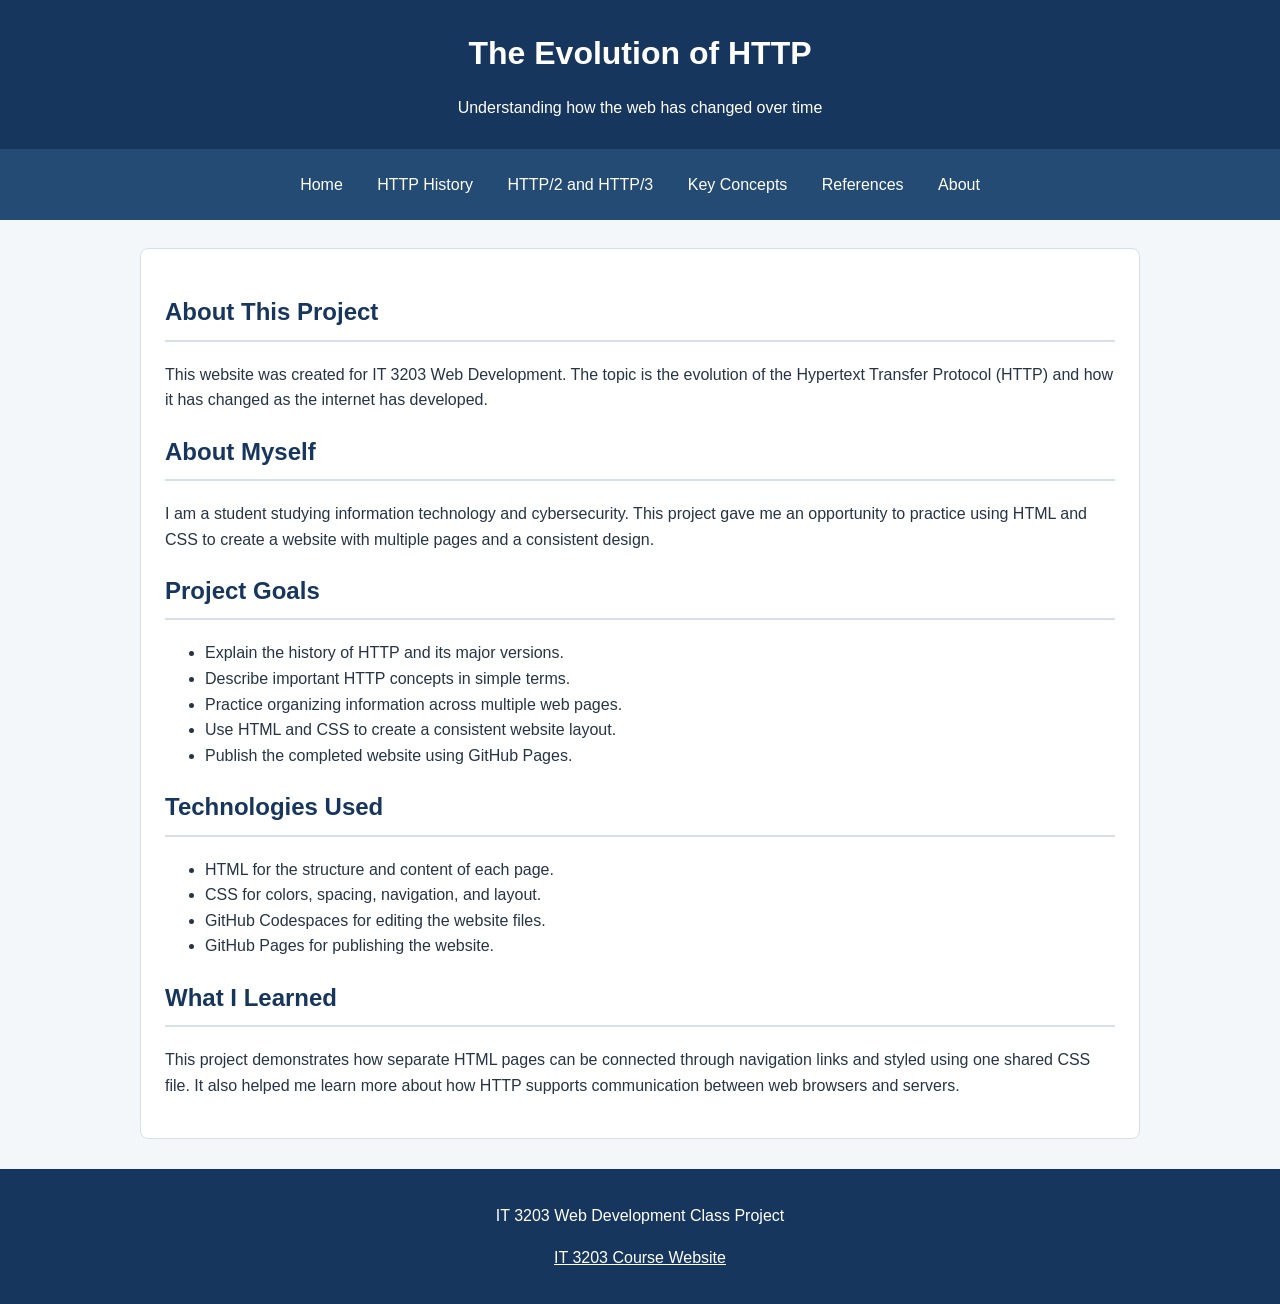
==== about.html @ 667645af "Complete website changes" ====
<!DOCTYPE html>
<html lang="en">
<head>
    <meta charset="UTF-8">
    <meta name="viewport" content="width=device-width, initial-scale=1.0">
    <title>About | Evolution of HTTP</title>
    <link rel="stylesheet" href="style.css">
</head>
<body>
    <!-- heading -->
    <header>
        <h1>The Evolution of HTTP</h1>
        <p>Understanding how the web has changed over time</p>
    </header>

    <!-- main nav -->
    <nav>
        <a href="index.html">Home</a>
        <a href="history.html">HTTP History</a>
        <a href="http2-3.html">HTTP/2 and HTTP/3</a>
        <a href="concepts.html">Key Concepts</a>
        <a href="references.html">References</a>
        <a href="about.html">About</a>
    </nav>

    <main>
        <h2>About This Project</h2>
        <p>
            This website was created for IT 3203 Web Development.
            The topic is the evolution of the Hypertext Transfer
            Protocol (HTTP) and how it has changed as the internet
            has developed.
        </p>

        <h2>About Myself</h2>
        <p>
            I am a student studying information technology and
            cybersecurity. This project gave me an opportunity to
            practice using HTML and CSS to create a website with
            multiple pages and a consistent design.
        </p>

        <h2>Project Goals</h2>
        <ul>
            <li>Explain the history of HTTP and its major versions.</li>
            <li>Describe important HTTP concepts in simple terms.</li>
            <li>Practice organizing information across multiple web pages.</li>
            <li>Use HTML and CSS to create a consistent website layout.</li>
            <li>Publish the completed website using GitHub Pages.</li>
        </ul>

        <h2>Technologies Used</h2>
        <ul>
            <li>HTML for the structure and content of each page.</li>
            <li>CSS for colors, spacing, navigation, and layout.</li>
            <li>GitHub Codespaces for editing the website files.</li>
            <li>GitHub Pages for publishing the website.</li>
        </ul>

        <h2>What I Learned</h2>
        <p>
            This project demonstrates how separate HTML pages can
            be connected through navigation links and styled using
            one shared CSS file. It also helped me learn more about
            how HTTP supports communication between web browsers
            and servers.
        </p>
    </main>

    <!-- footer -->
    <footer>
        <p>IT 3203 Web Development Class Project</p>
        <p>
            <a href="https://ksuweb.github.io/IT3203/">
                IT 3203 Course Website
            </a>
        </p>
    </footer>
</body>
</html>
---- style.css ----
/* IT 3203 Milestone 1 The Evolution of HTTP*/

/* my page settings */
* {
    box-sizing: border-box;
}

body {
    margin: 0;
    font-family: Arial, Helvetica, sans-serif;
    line-height: 1.6;
    color: #263445;
    background-color: #f4f7fa;
}

/* main header and site title */
header {
    background-color: #17365d;
    color: white;
    padding: 28px 20px;
    text-align: center;
}

header h1 {
    margin: 0;
    font-size: 2rem;
}

header p {
    margin-bottom: 0;
}

/* nav shared by all pages */
nav {
    background-color: #244b73;
    padding: 12px;
    text-align: center;
}

nav a {
    display: inline-block;
    color: white;
    text-decoration: none;
    padding: 8px 12px;
    margin: 3px;
    border-radius: 4px;
}

nav a:hover {
    background-color: #416b94;
    text-decoration: underline;
}

/* main layout */
main {
    max-width: 1000px;
    margin: 28px auto;
    padding: 24px;
    background-color: white;
    border: 1px solid #d7e0e8;
    border-radius: 8px;
}

/* headings and links */
h2 {
    color: #17365d;
    border-bottom: 2px solid #d7e0e8;
    padding-bottom: 8px;
}

h3 {
    color: #244b73;
}

a {
    color: #145da0;
}

a:hover {
    color: #0b3761;
}

/* reusable grid for homepage content */
.content-grid {
    display: grid;
    grid-template-columns: repeat(2, minmax(0, 1fr));
    gap: 20px;
}

.content-card {
    padding: 18px;
    border: 1px solid #d7e0e8;
    border-radius: 6px;
    background-color: #f8fafc;
}

/* table styling */
table {
    width: 100%;
    border-collapse: collapse;
    margin: 20px 0;
}

th,
td {
    border: 1px solid #cbd5df;
    padding: 10px;
    text-align: left;
}

th {
    background-color: #e7eef5;
}

/* images in content area */
img {
    max-width: 100%;
    height: auto;
}

/* footer */
footer {
    background-color: #17365d;
    color: white;
    text-align: center;
    padding: 18px;
    margin-top: 30px;
}

footer a {
    color: white;
}

/* small-screen adjustment */
@media (max-width: 650px) {
    .content-grid {
        grid-template-columns: 1fr;
    }

    main {
        margin: 12px;
        padding: 16px;
    }

    nav a {
        padding: 6px;
    }
}
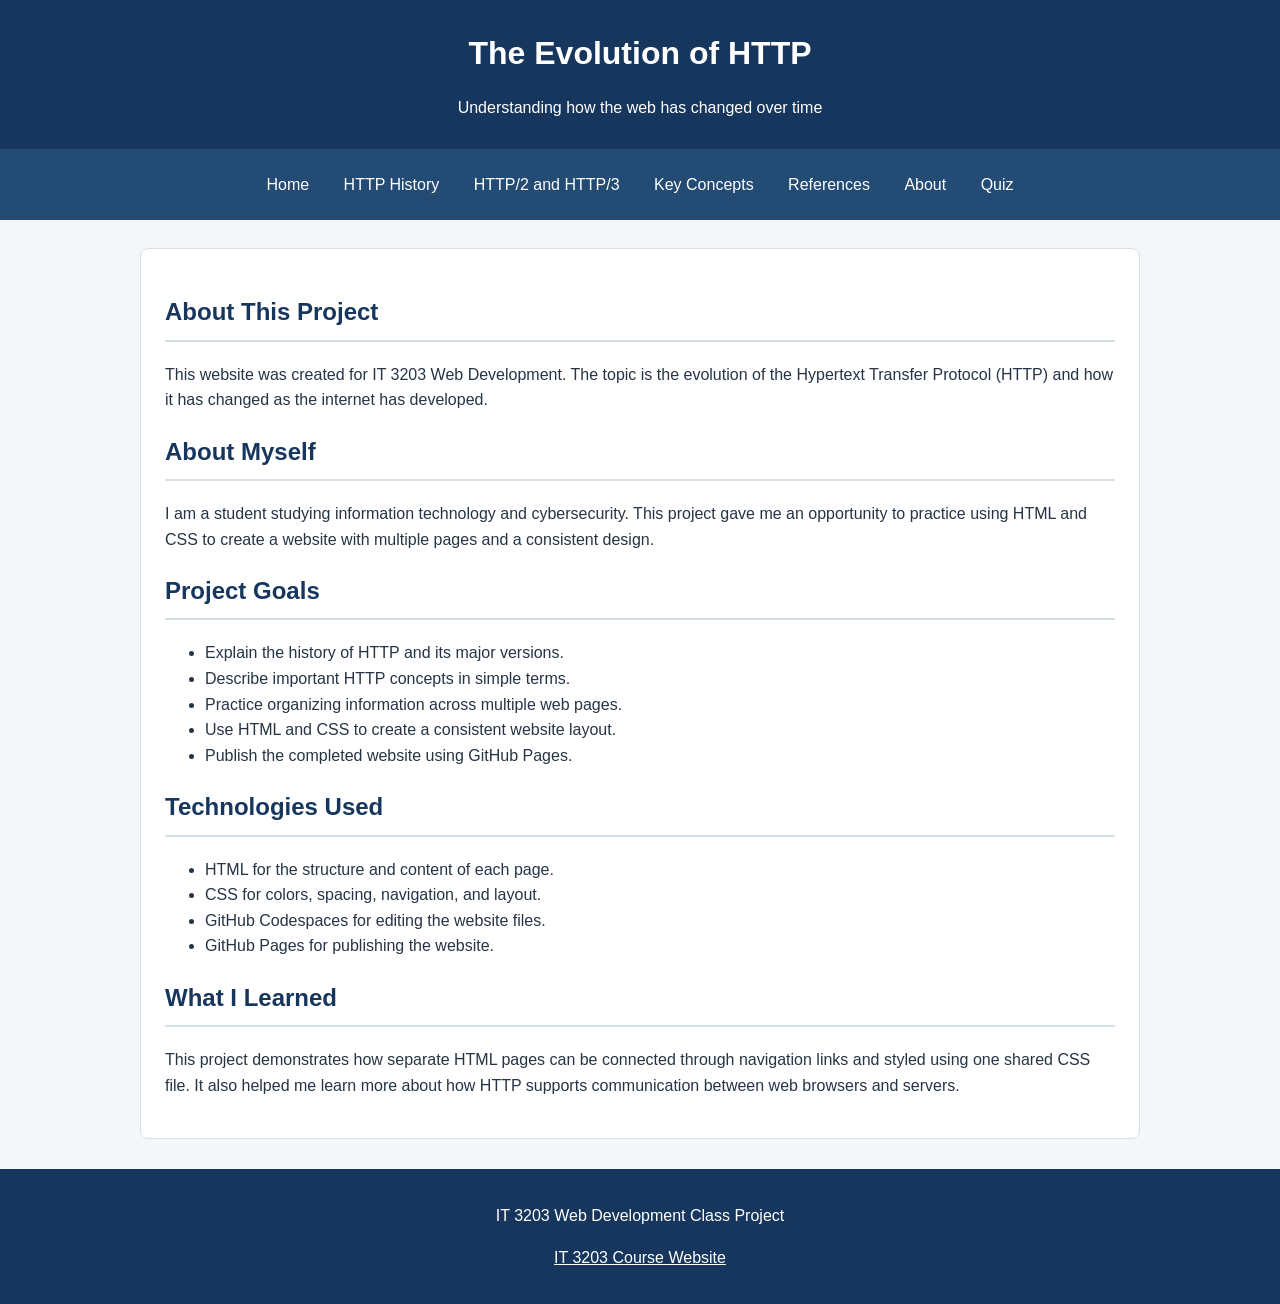
==== commit 632bf9dc: ":wq" ====
--- a/about.html
+++ b/about.html
@@ -22,8 +22,9 @@
         <a href="concepts.html">Key Concepts</a>
         <a href="references.html">References</a>
         <a href="about.html">About</a>
+        <a href="quiz.html">Quiz</a>
     </nav>
-
+    
     <main>
         <h2>About This Project</h2>
         <p>
--- a/style.css
+++ b/style.css
@@ -132,6 +132,7 @@
     color: white;
 }
 
+
 /* small-screen adjustment */
 @media (max-width: 650px) {
     .content-grid {
@@ -147,3 +148,101 @@
         padding: 6px;
     }
 }
+
+/* quiz page styling */
+.quiz-container {
+    max-width: 850px;
+}
+
+/* quiz timer */
+.quiz-timer {
+    background-color: #e7eef5;
+    border: 1px solid #cbd5df;
+    border-radius: 6px;
+    padding: 12px;
+    margin: 20px 0;
+    text-align: center;
+    font-weight: bold;
+}
+
+/* individual quiz questions */
+#httpQuiz fieldset {
+    border: 1px solid #cbd5df;
+    border-radius: 6px;
+    padding: 18px;
+    margin-bottom: 20px;
+    background-color: #f8fafc;
+}
+
+#httpQuiz legend {
+    color: #17365d;
+    font-weight: bold;
+    padding: 0 8px;
+}
+
+/* question labels */
+#httpQuiz label {
+    display: block;
+    margin: 8px 0;
+}
+
+/* text input fields */
+#httpQuiz input[type="text"] {
+    width: 100%;
+    max-width: 400px;
+    padding: 10px;
+    margin-top: 8px;
+    border: 1px solid #cbd5df;
+    border-radius: 4px;
+}
+
+/* radio buttons and checkboxes */
+#httpQuiz input[type="radio"],
+#httpQuiz input[type="checkbox"] {
+    margin-right: 8px;
+}
+
+/* quiz buttons */
+#httpQuiz button {
+    background-color: #17365d;
+    color: white;
+    padding: 11px 20px;
+    border: none;
+    border-radius: 5px;
+    margin-right: 10px;
+    cursor: pointer;
+    font-size: 1rem;
+}
+
+#httpQuiz button:hover {
+    background-color: #244b73;
+}
+
+/* results section */
+#results {
+    margin-top: 25px;
+    padding: 18px;
+    border: 1px solid #cbd5df;
+    border-radius: 6px;
+    background-color: #f8fafc;
+}
+
+#results h3 {
+    margin-top: 0;
+}
+
+#results p {
+    padding: 5px 0;
+    border-bottom: 1px solid #e1e7ed;
+}
+
+/* mobile quiz adjustments */
+@media (max-width: 650px) {
+    #httpQuiz fieldset {
+        padding: 12px;
+    }
+
+    #httpQuiz button {
+        margin-bottom: 10px;
+    }
+}
